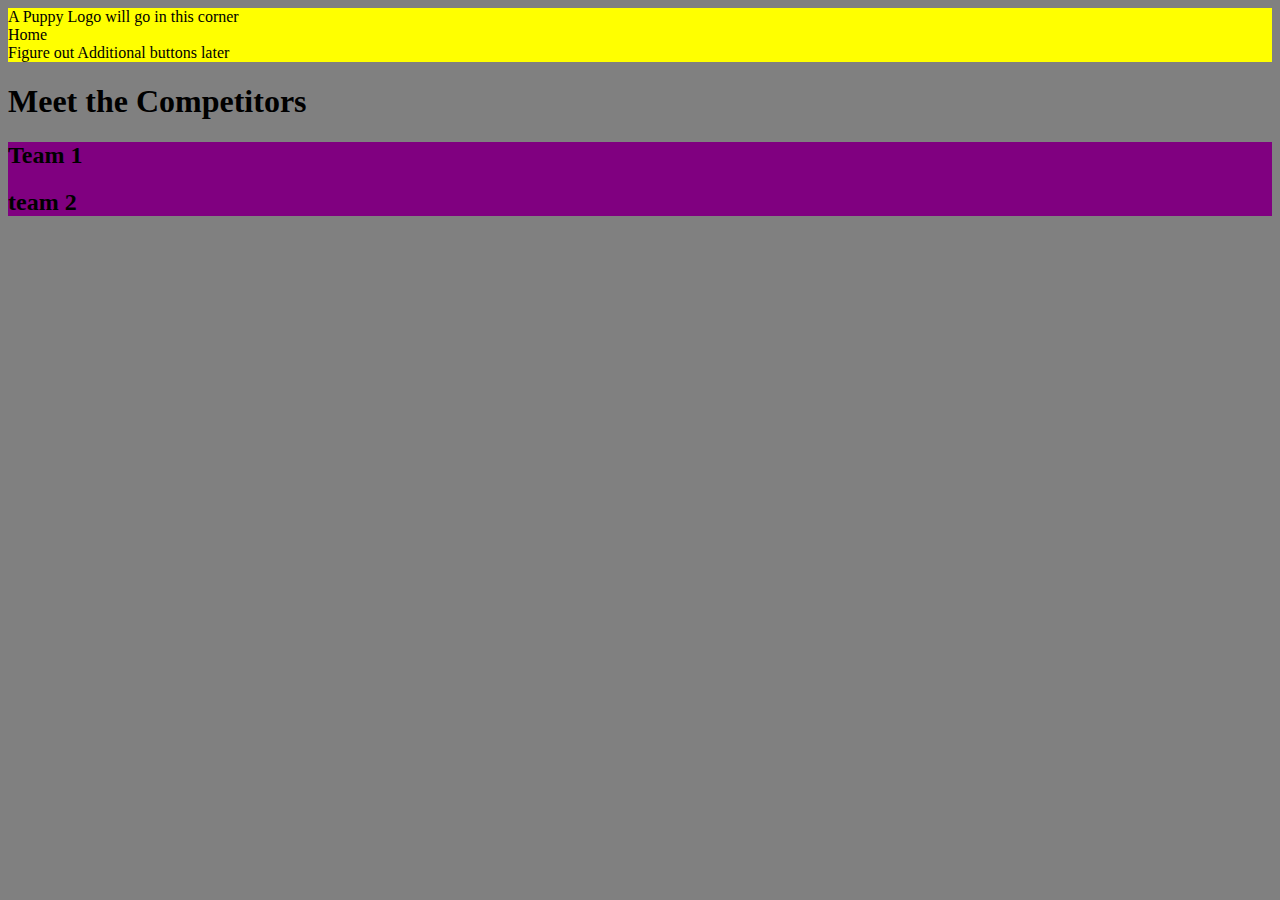
==== index.html @ 7b38d50a "Added basic html & basic css to make sure correct things are selected to be styled for later" ====
<!DOCTYPE html>
<html lang="en">
<head>
  <meta charset="UTF-8">
  <meta name="viewport" content="width=device-width, initial-scale=1.0">
  <title>Friendly Competition Puppy Bowl </title>
  <link rel="stylesheet" href="styles.css">
  <script src="index.js" defer></script>
</head>
<body>
  <header>
    <article>
      A Puppy Logo will go in this corner
    </article>

    <nav>
      <article> Home </article>
      <article> Figure out Additional buttons later</article>
    </nav>
  </header>

  <main>
    <h1>Meet the Competitors</h1>
    
    <section>
      <article id="teamOne">
        <h2> Team 1</h2>
      </article>

      <article id="teamTwo">
        <h2> team 2</h2>
      </article>
    </section>

  </main>

</body>
</html>
---- styles.css ----
body {
  display: flexbox;
  background-color: gray;
}

header {
  display: flexbox;
  flex-direction: row;
  justify-content: space-around;
  text-align: space-around;
  background-color: yellow;
}

main {
  display: flexbox;
}

section {
  display: flexbox;
  background-color: purple;
}
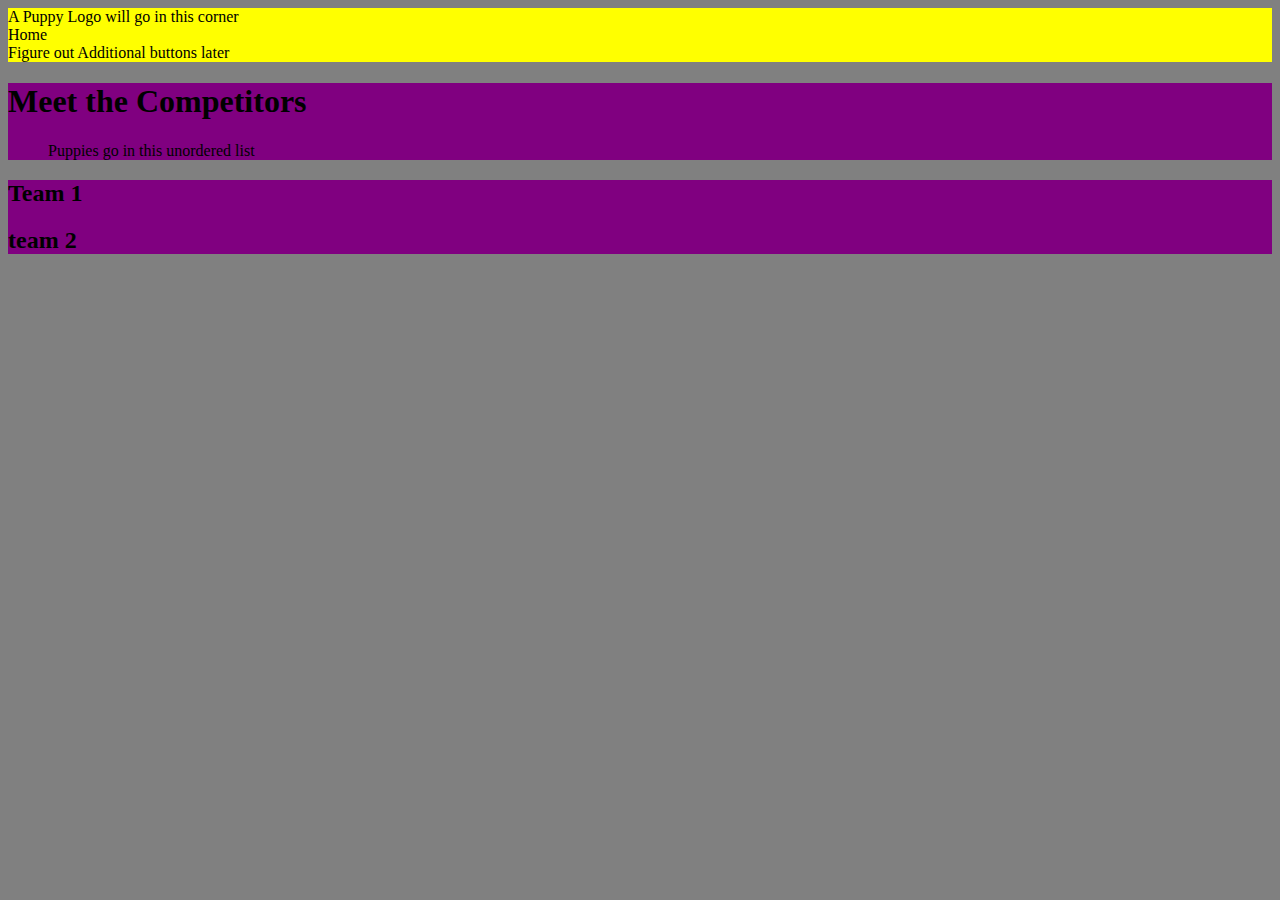
==== commit bcfd28c8: "adjusted HTML for all puppy rendering. wrote JS to call api for all puppies, store in state, render " ====
--- a/index.html
+++ b/index.html
@@ -20,7 +20,11 @@
   </header>
 
   <main>
-    <h1>Meet the Competitors</h1>
+
+    <section>
+      <h1>Meet the Competitors</h1>
+      <ul>Puppies go in this unordered list</ul>
+    </section>
     
     <section>
       <article id="teamOne">
--- a/styles.css
+++ b/styles.css
@@ -18,4 +18,9 @@
 section {
   display: flexbox;
   background-color: purple;
+}
+
+img {
+  width: 200px;
+  height: 200px;
 }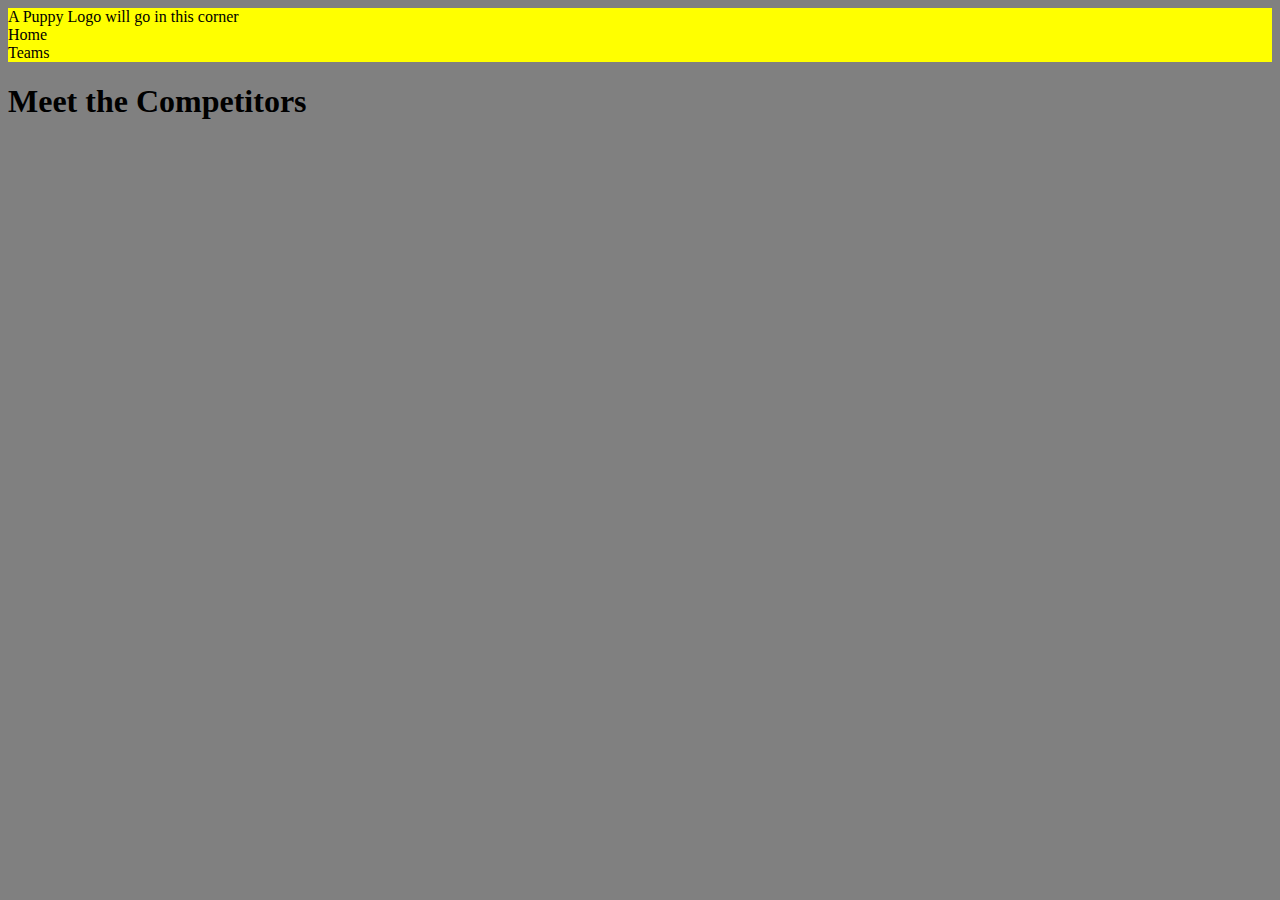
==== commit 73204f5f: "Refactor HTML & JS to accomodate for selecting single puppy. Displays single puppy info & adds butto" ====
--- a/index.html
+++ b/index.html
@@ -15,27 +15,13 @@
 
     <nav>
       <article> Home </article>
-      <article> Figure out Additional buttons later</article>
+      <article> Teams </article>
     </nav>
   </header>
 
+  <h1>Meet the Competitors</h1>
+
   <main>
-
-    <section>
-      <h1>Meet the Competitors</h1>
-      <ul>Puppies go in this unordered list</ul>
-    </section>
-    
-    <section>
-      <article id="teamOne">
-        <h2> Team 1</h2>
-      </article>
-
-      <article id="teamTwo">
-        <h2> team 2</h2>
-      </article>
-    </section>
-
   </main>
 
 </body>
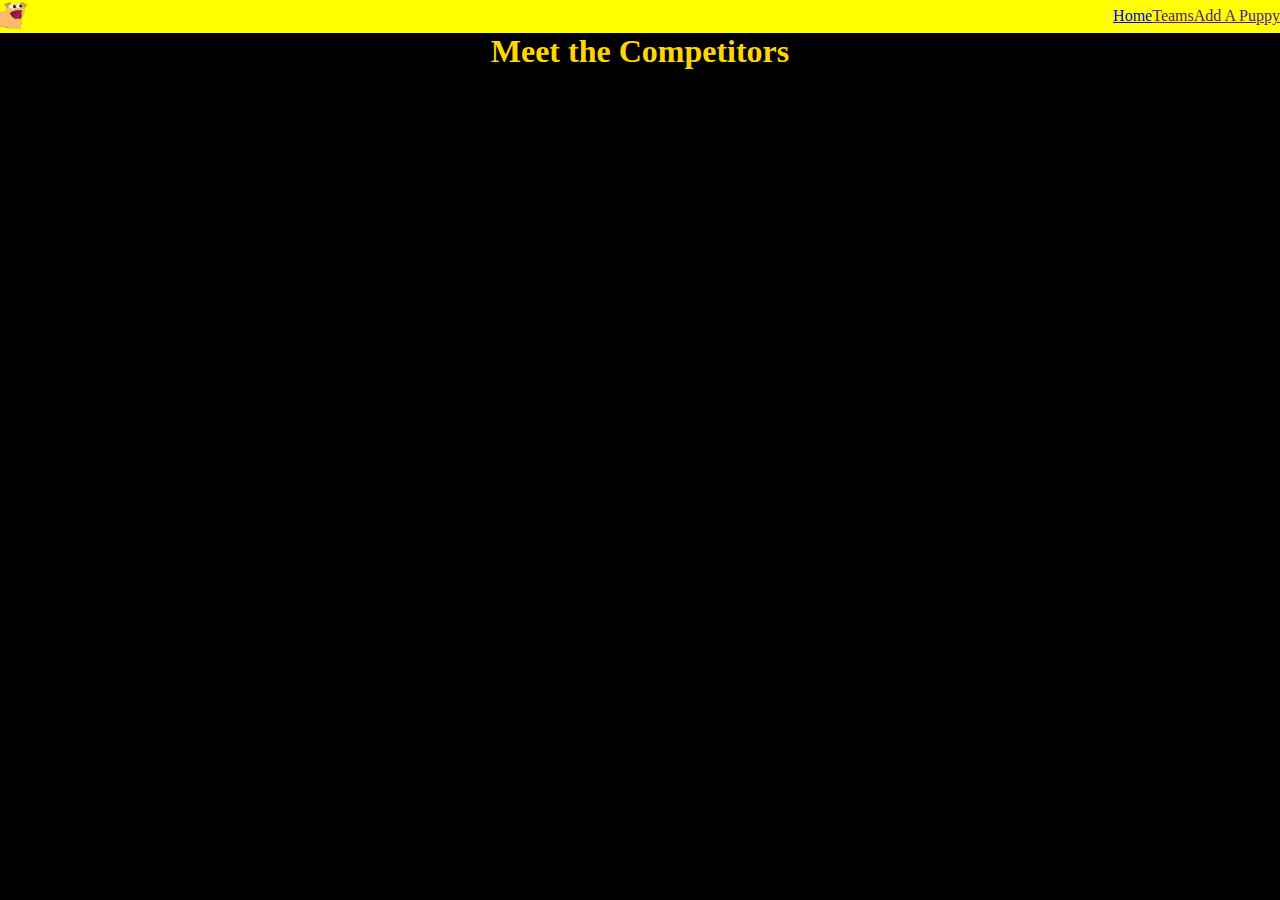
==== commit 2fd8f545: "refactor HTML & JS to accomodate desired CSS functionality for main page & when selected puppy." ====
--- a/index.html
+++ b/index.html
@@ -8,14 +8,16 @@
   <script src="index.js" defer></script>
 </head>
 <body>
+
   <header>
     <article>
-      A Puppy Logo will go in this corner
+      <img id="logo" src="doggers.webp" alt="Crude looking cartoon dog with mouth agape">
     </article>
 
     <nav>
-      <article> Home </article>
-      <article> Teams </article>
+      <a href="index.html">Home</a>
+      <a href="">Teams</a>
+      <a href="">Add A Puppy</a>
     </nav>
   </header>
 
--- a/styles.css
+++ b/styles.css
@@ -1,26 +1,79 @@
+* {
+  margin: 0;
+  padding: 0;
+  box-sizing: border-box;
+}
+
 body {
-  display: flexbox;
-  background-color: gray;
+  background-color: black;
 }
 
 header {
-  display: flexbox;
-  flex-direction: row;
-  justify-content: space-around;
-  text-align: space-around;
+  display: flex;
+  justify-content: space-between;
+  align-items: center;
   background-color: yellow;
 }
 
+#logo {
+  width: 30%;
+  height: 30%;
+  margin: 0px;
+}
+
+nav {
+  display: flex;
+  flex-wrap: wrap;
+}
+
+h1 {
+  color: gold;
+  text-align: center
+}
+
 main {
-  display: flexbox;
+  display: flex;
+  flex: flex-wrap;
+  justify-content: center;
+  width: auto;
+  height: auto;
 }
 
 section {
-  display: flexbox;
+  display: flex;
+  flex-wrap: wrap;
   background-color: purple;
+  text-align: center;
+  border: 3px gold solid;
+  margin: 5px;
+  width: auto;
+  height: auto;
+}
+
+article.player {
+  display: flex;
+  flex-direction: column;
+  background-color: green;
+  text-align: center;
+  justify-content: center;
+  align-items: center;
+  max-width: 300px;
+  height: auto;
+  padding: 3px;
+  margin: 3px 0px 0px 3px; 
 }
 
 img {
-  width: 200px;
-  height: 200px;
-}+  width: 35%;
+  height: auto;
+  margin: 10px; 
+}
+
+.player-id {
+  list-style-type: none;
+  color:chartreuse
+}
+
+button {
+  background-color: gray;
+}
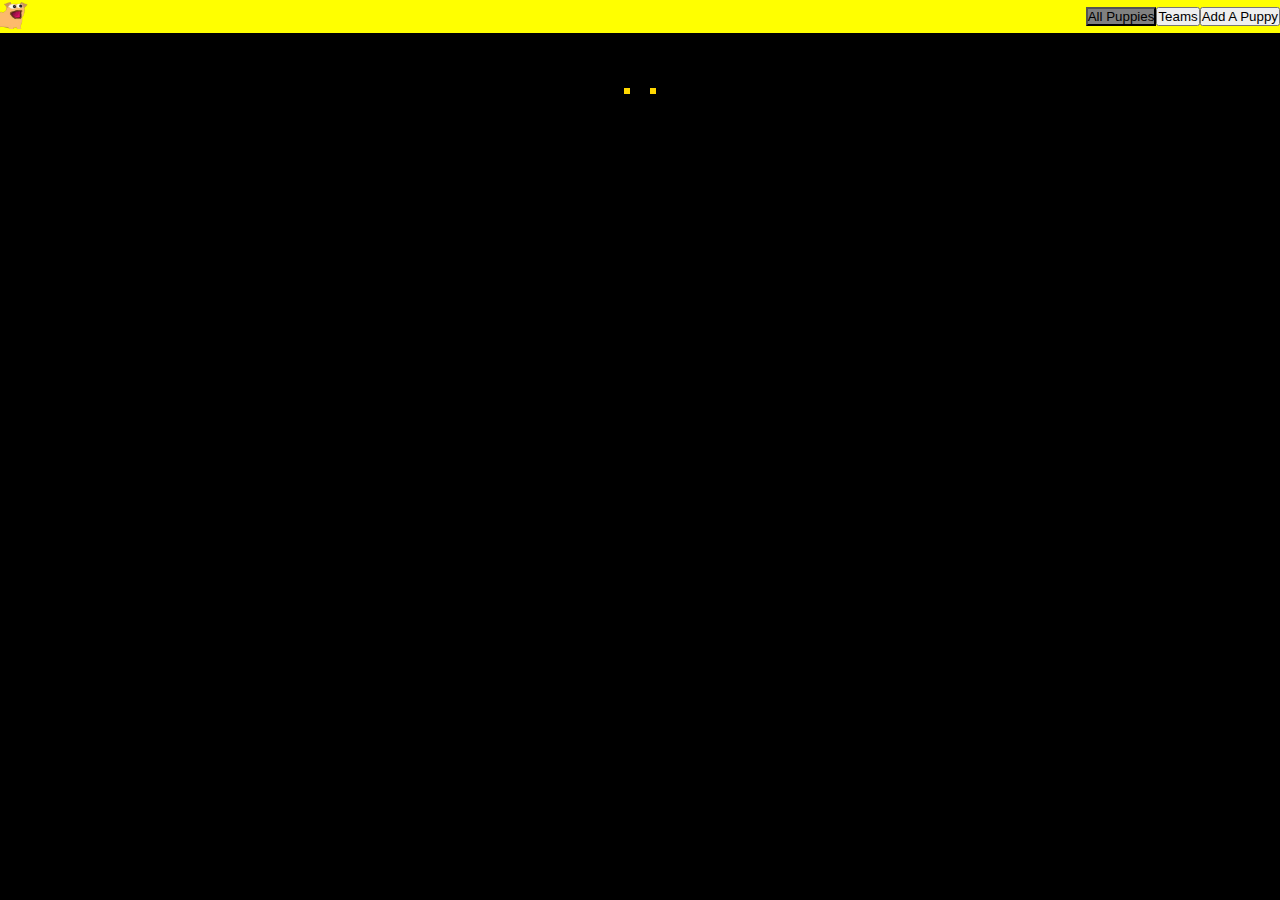
==== commit 7b9c3791: "Full refactor of HTML & JS pages to have all states stored immeidately and full re-rendering via but" ====
--- a/index.html
+++ b/index.html
@@ -3,7 +3,7 @@
 <head>
   <meta charset="UTF-8">
   <meta name="viewport" content="width=device-width, initial-scale=1.0">
-  <title>Friendly Competition Puppy Bowl </title>
+  <title>Friendly Ol' Puppy Bowl</title>
   <link rel="stylesheet" href="styles.css">
   <script src="index.js" defer></script>
 </head>
@@ -15,15 +15,17 @@
     </article>
 
     <nav>
-      <a href="index.html">Home</a>
-      <a href="">Teams</a>
-      <a href="">Add A Puppy</a>
+      <button id="allPuppiesButton">All Puppies</button>
+      <button id="teamsButton">Teams</button>
+      <button id="addPuppy">Add A Puppy</button>
     </nav>
   </header>
 
-  <h1>Meet the Competitors</h1>
+  <h1></h1>
 
   <main>
+    <section class="one"></section>
+    <section class="two"></section>
   </main>
 
 </body>
--- a/styles.css
+++ b/styles.css
@@ -5,6 +5,11 @@
 }
 
 body {
+  display: flex;
+  flex-direction: column;
+  justify-content: center;
+  align-items: center;
+  align-content: center;
   background-color: black;
 }
 
@@ -13,6 +18,7 @@
   justify-content: space-between;
   align-items: center;
   background-color: yellow;
+  width: 100%;
 }
 
 #logo {
@@ -26,16 +32,24 @@
   flex-wrap: wrap;
 }
 
+a {
+  margin: 2px;
+}
+
 h1 {
   color: gold;
-  text-align: center
+  text-align: center;
+  margin: 20px;
 }
 
 main {
   display: flex;
-  flex: flex-wrap;
+  flex-wrap: wrap;
   justify-content: center;
+  align-items: center;
+  align-content: center;
   width: auto;
+  padding: 5px;
   height: auto;
 }
 
@@ -44,8 +58,10 @@
   flex-wrap: wrap;
   background-color: purple;
   text-align: center;
+  justify-content: center;
+  justify-items: center;
   border: 3px gold solid;
-  margin: 5px;
+  margin: 10px;
   width: auto;
   height: auto;
 }
@@ -74,6 +90,10 @@
   color:chartreuse
 }
 
-button {
+#allPuppiesButton {
   background-color: gray;
 }
+
+.hidden {
+  display:none
+}